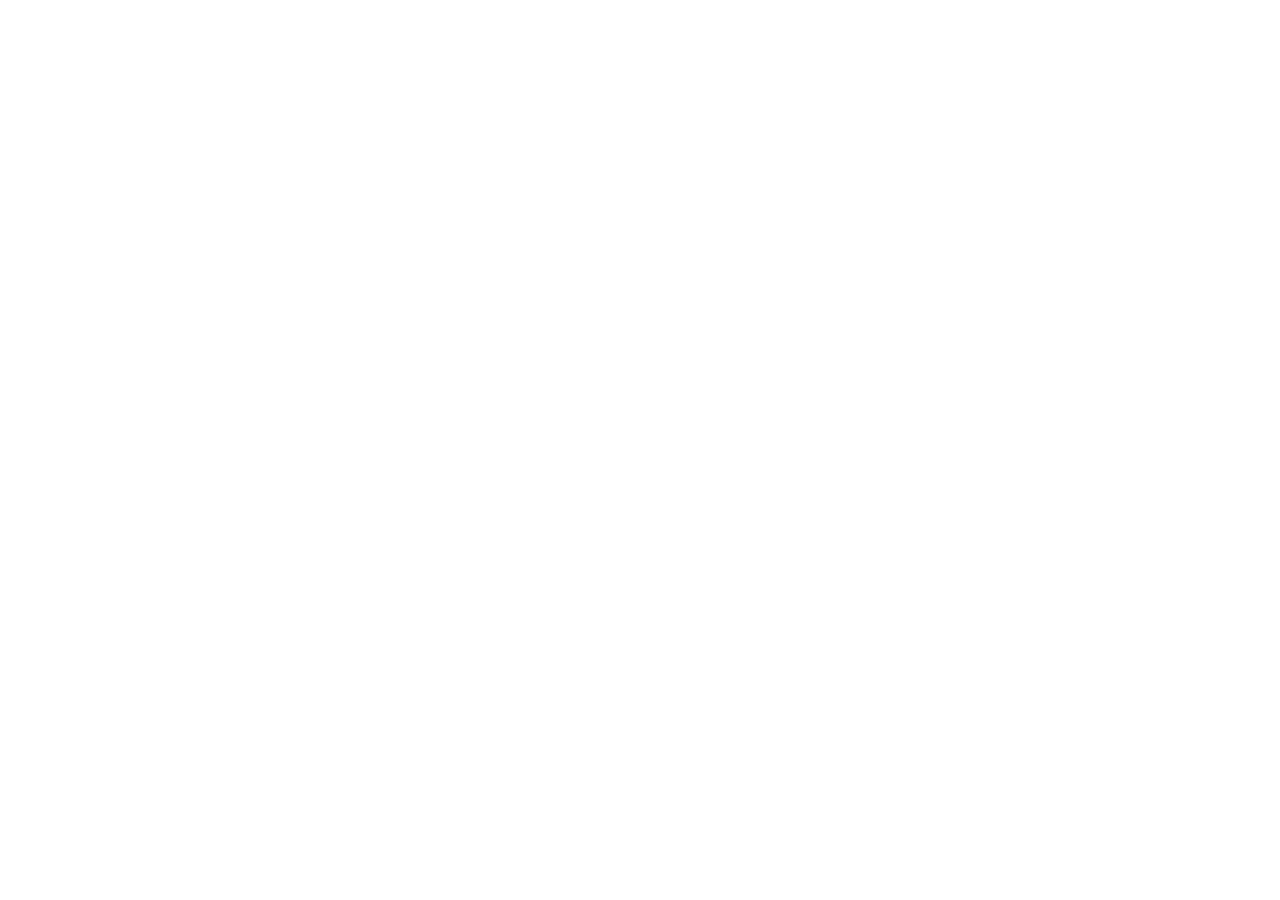
==== Index_IMC.html @ f40130ad "HTML, CSS e JS. adicionados" ====
<!DOCTYPE html>
<html lang="en">
<head>
    <meta charset="UTF-8">
    <meta name="viewport" content="width=device-width, initial-scale=1.0">
    <title>Calculo do IMC</title>
    <link rel="stylesheet" href="style_IMC.css">
    <script src="js_IMC.js" defer></script>
</head>
<body>
    
</body>
</html>
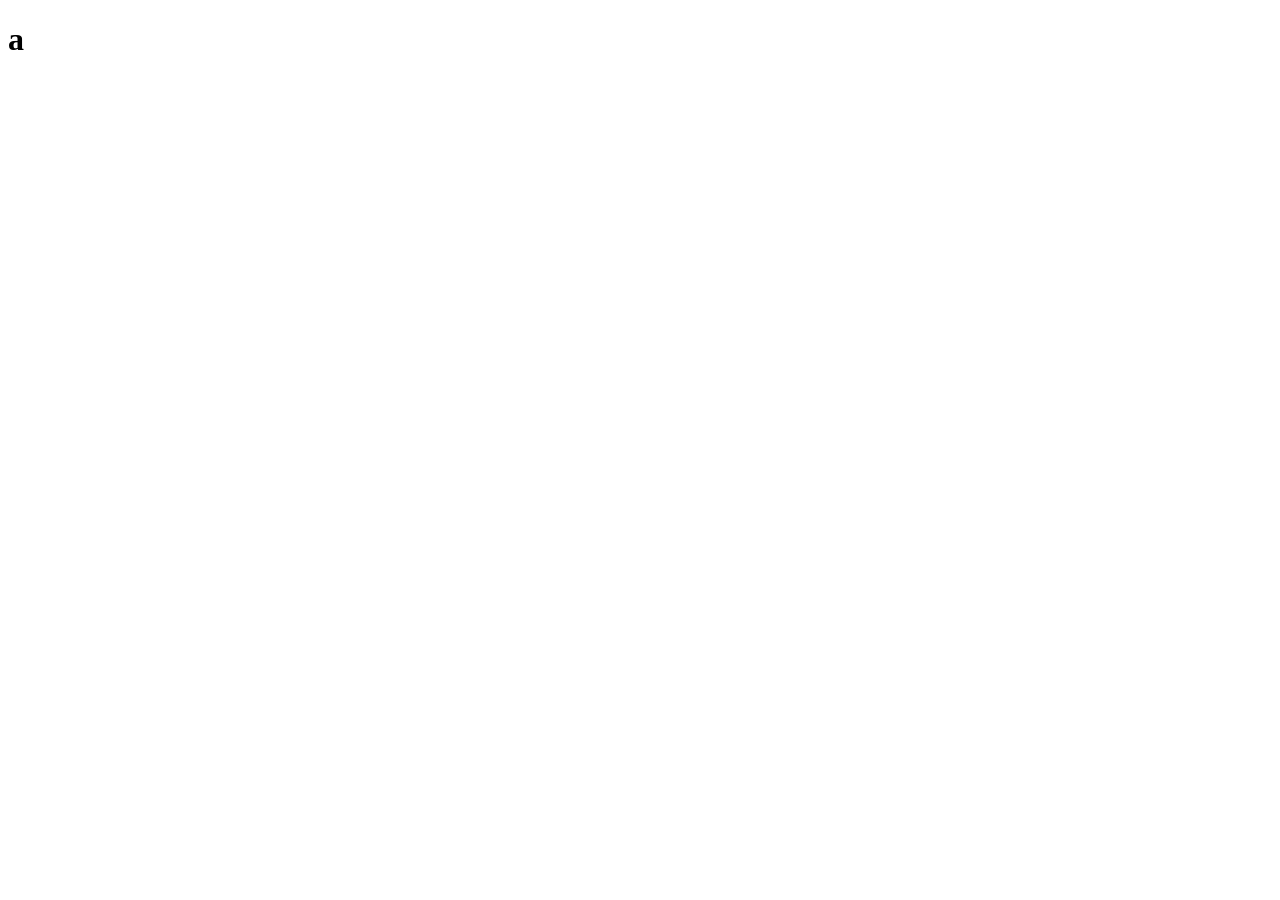
==== commit 00b1b6d0: "Mechi no js do IMC e agr preciso fazer o if encadeado para finalizar a parte de back do site do IMC" ====
--- a/Index_IMC.html
+++ b/Index_IMC.html
@@ -7,6 +7,7 @@
     <link rel="stylesheet" href="style_IMC.css">
     <script src="js_IMC.js" defer></script>
 </head>
+<h1> a</h1>
 <body>
     
 </body>
